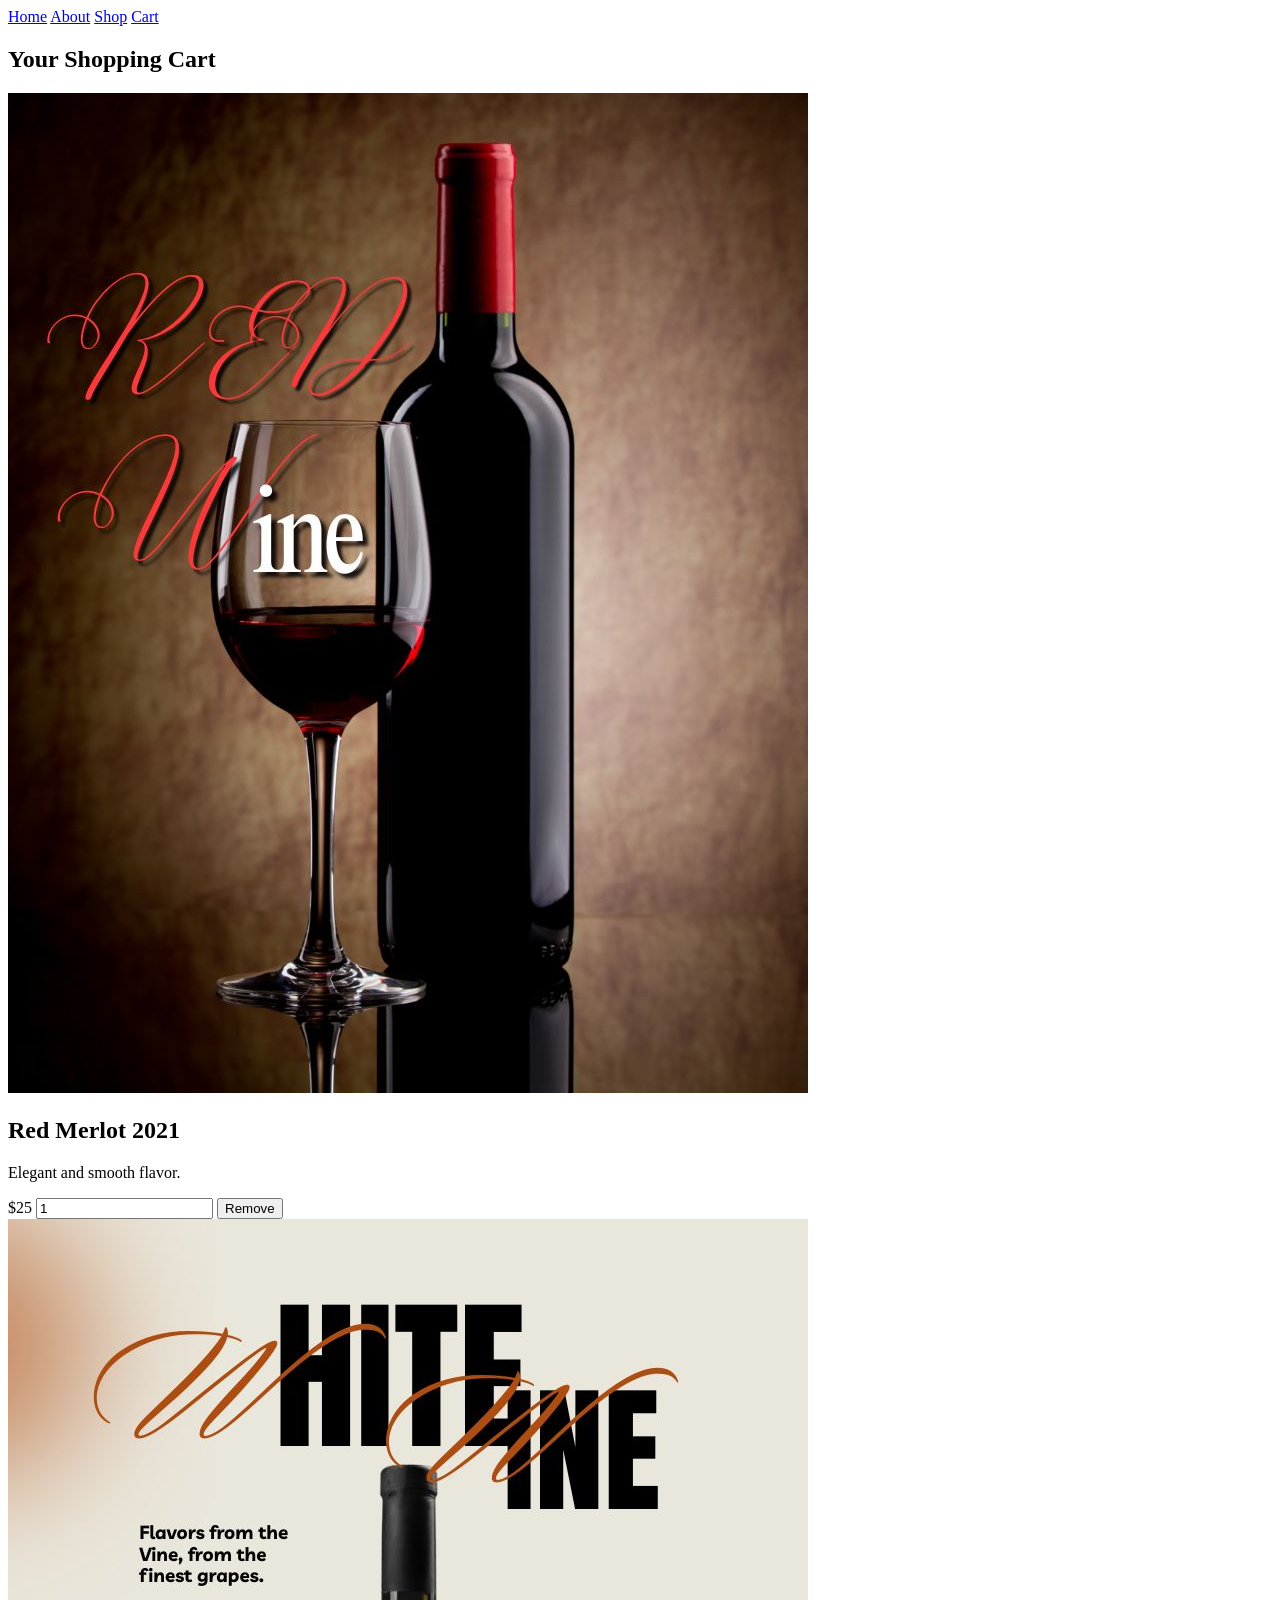
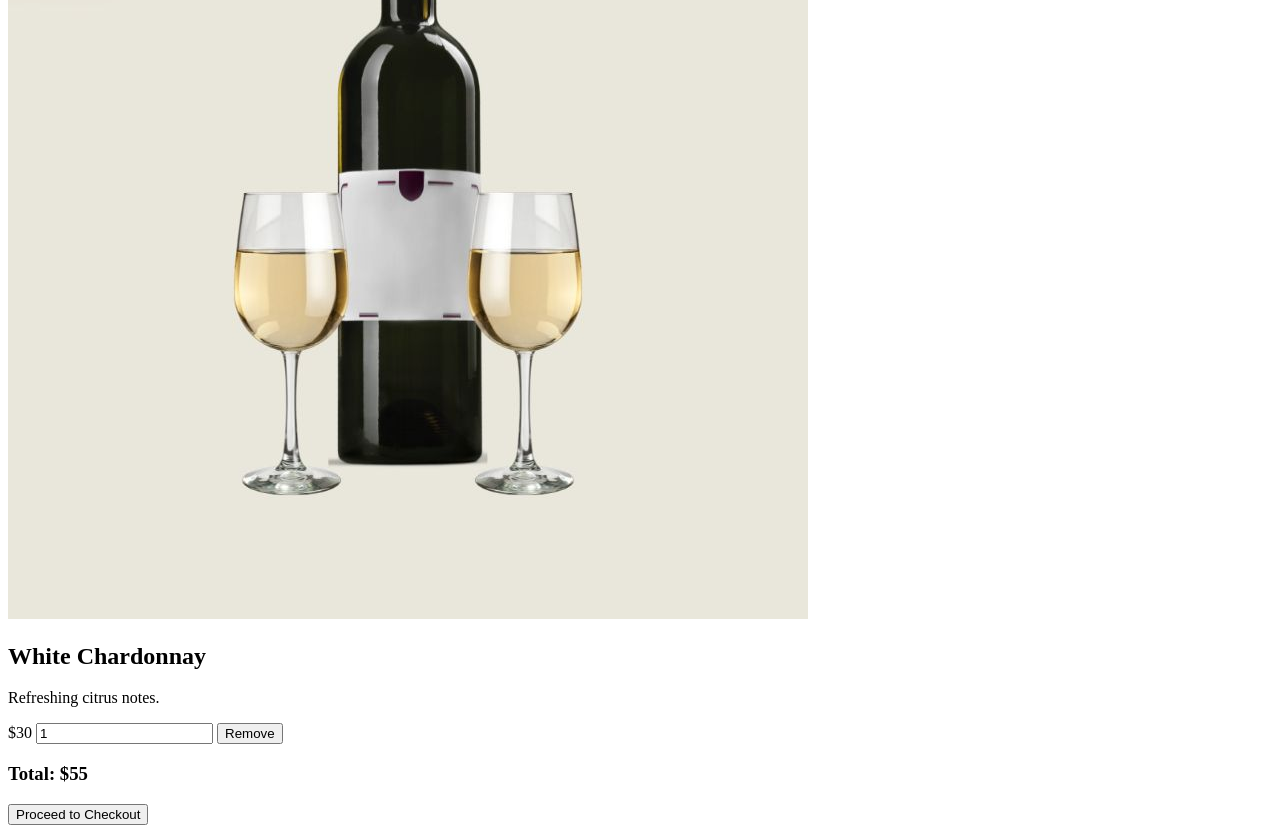
==== cart.html @ 9fe951df "Create cart.html" ====
<!DOCTYPE html>
<html lang="en">
<head>
  <meta charset="UTF-8" />
  <meta name="viewport" content="width=device-width, initial-scale=1.0" />
  <title>Your Cart | Wine House</title>
  <link rel="stylesheet" href="css/cart.css" />
</head>
<body>

  <!-- Navbar -->
  <nav class="navbar">
    <a href="index.html">Home</a>
    <a href="index.html#about">About</a>
    <a href="index.html#shop">Shop</a>
    <a href="cart.html" class="active">Cart</a>
  </nav>

  <!-- Cart Section -->
  <section class="cart-section">
    <h1>Your Shopping Cart</h1>

    <div class="cart-container">
      <!-- Example Cart Item -->
      <div class="cart-item">
        <img src="assets/images/wine1.jpg" alt="Wine 1">
        <div class="item-details">
          <h2>Red Merlot 2021</h2>
          <p>Elegant and smooth flavor.</p>
          <div class="item-actions">
            <span class="price">$25</span>
            <input type="number" value="1" min="1" class="quantity">
            <button class="remove-btn">Remove</button>
          </div>
        </div>
      </div>

      <div class="cart-item">
        <img src="assets/images/wine2.jpg" alt="Wine 2">
        <div class="item-details">
          <h2>White Chardonnay</h2>
          <p>Refreshing citrus notes.</p>
          <div class="item-actions">
            <span class="price">$30</span>
            <input type="number" value="1" min="1" class="quantity">
            <button class="remove-btn">Remove</button>
          </div>
        </div>
      </div>
    </div>

    <!-- Total and Checkout -->
    <div class="cart-summary">
      <h3>Total: <span id="cart-total">$55</span></h3>
      <button class="checkout-btn">Proceed to Checkout</button>
    </div>
  </section>

  <script src="js/cart.js"></script>
</body>
</html>
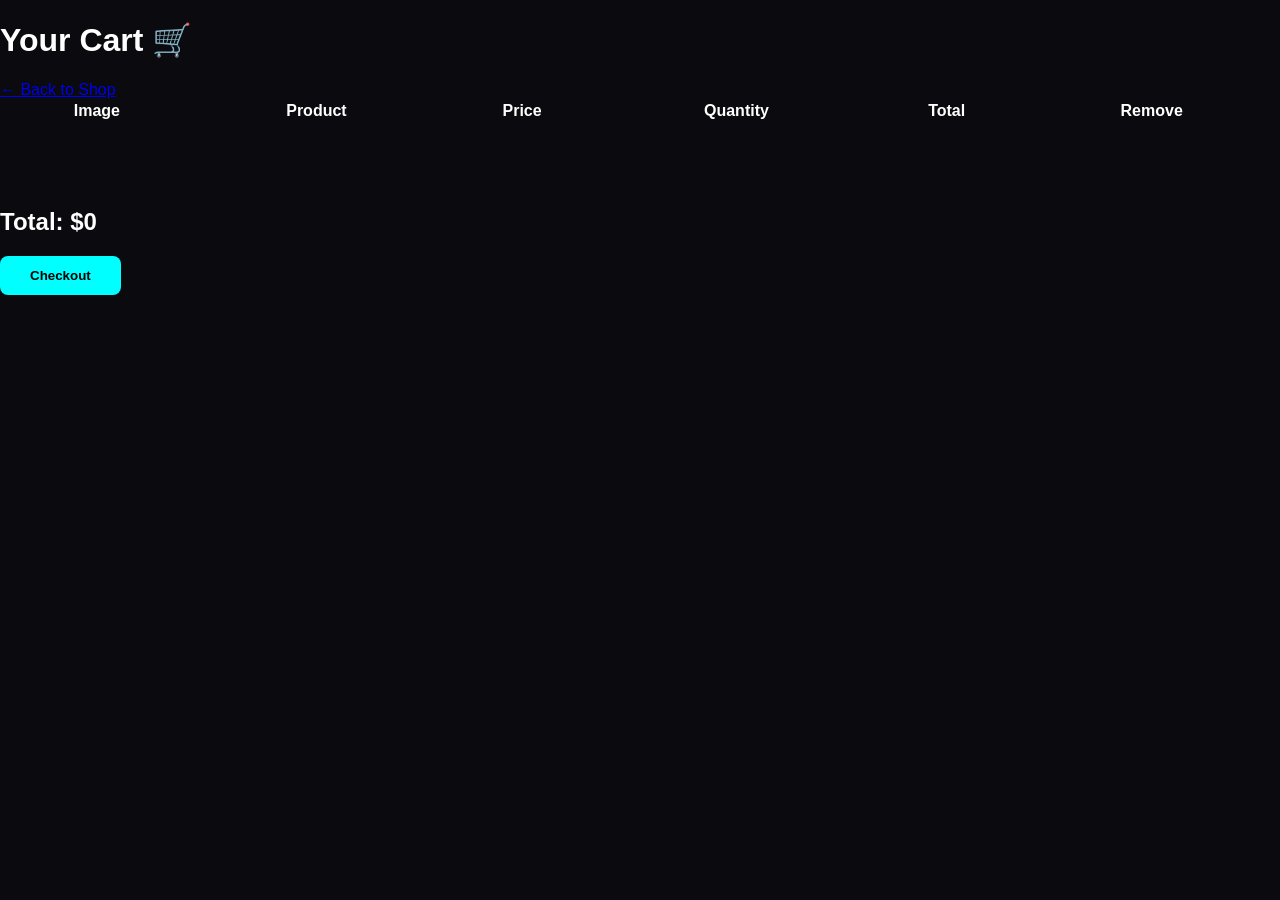
==== commit fcacaf3b: "Update cart.html" ====
--- a/cart.html
+++ b/cart.html
@@ -1,61 +1,40 @@
 <!DOCTYPE html>
 <html lang="en">
 <head>
-  <meta charset="UTF-8" />
-  <meta name="viewport" content="width=device-width, initial-scale=1.0" />
-  <title>Your Cart | Wine House</title>
-  <link rel="stylesheet" href="css/cart.css" />
+  <meta charset="UTF-8">
+  <meta name="viewport" content="width=device-width, initial-scale=1.0">
+  <title>Your Cart</title>
+  <link rel="stylesheet" href="cart.css">
 </head>
 <body>
+  <header class="cart-header">
+    <h1>Your Cart 🛒</h1>
+    <nav>
+      <a href="index.html" class="back-btn">← Back to Shop</a>
+    </nav>
+  </header>
 
-  <!-- Navbar -->
-  <nav class="navbar">
-    <a href="index.html">Home</a>
-    <a href="index.html#about">About</a>
-    <a href="index.html#shop">Shop</a>
-    <a href="cart.html" class="active">Cart</a>
-  </nav>
+  <section class="cart-container">
+    <table id="cartTable">
+      <thead>
+        <tr>
+          <th>Image</th>
+          <th>Product</th>
+          <th>Price</th>
+          <th>Quantity</th>
+          <th>Total</th>
+          <th>Remove</th>
+        </tr>
+      </thead>
+      <tbody></tbody>
+    </table>
 
-  <!-- Cart Section -->
-  <section class="cart-section">
-    <h1>Your Shopping Cart</h1>
-
-    <div class="cart-container">
-      <!-- Example Cart Item -->
-      <div class="cart-item">
-        <img src="assets/images/wine1.jpg" alt="Wine 1">
-        <div class="item-details">
-          <h2>Red Merlot 2021</h2>
-          <p>Elegant and smooth flavor.</p>
-          <div class="item-actions">
-            <span class="price">$25</span>
-            <input type="number" value="1" min="1" class="quantity">
-            <button class="remove-btn">Remove</button>
-          </div>
-        </div>
-      </div>
-
-      <div class="cart-item">
-        <img src="assets/images/wine2.jpg" alt="Wine 2">
-        <div class="item-details">
-          <h2>White Chardonnay</h2>
-          <p>Refreshing citrus notes.</p>
-          <div class="item-actions">
-            <span class="price">$30</span>
-            <input type="number" value="1" min="1" class="quantity">
-            <button class="remove-btn">Remove</button>
-          </div>
-        </div>
-      </div>
-    </div>
-
-    <!-- Total and Checkout -->
     <div class="cart-summary">
-      <h3>Total: <span id="cart-total">$55</span></h3>
-      <button class="checkout-btn">Proceed to Checkout</button>
+      <h2>Total: $<span id="cartTotal">0</span></h2>
+      <button id="checkoutBtn" class="checkout-btn">Checkout</button>
     </div>
   </section>
 
-  <script src="js/cart.js"></script>
+  <script src="cart.js"></script>
 </body>
 </html>
--- a/cart.css
+++ b/cart.css
@@ -0,0 +1,155 @@
+body {
+  font-family: 'Poppins', sans-serif;
+  background: #0a0a0f;
+  color: #fff;
+  margin: 0;
+  padding: 0;
+}
+
+.navbar {
+  display: flex;
+  justify-content: center;
+  gap: 30px;
+  background: rgba(0, 0, 0, 0.8);
+  padding: 15px 0;
+  position: sticky;
+  top: 0;
+  backdrop-filter: blur(10px);
+}
+
+.navbar a {
+  color: #00ffff;
+  text-decoration: none;
+  font-weight: 600;
+  transition: 0.3s;
+}
+
+.navbar a:hover, .navbar .active {
+  color: #fff;
+  text-shadow: 0 0 10px #00ffff;
+}
+
+/* Cart Section */
+.cart-section {
+  max-width: 1000px;
+  margin: 80px auto;
+  padding: 20px;
+  text-align: center;
+}
+
+.cart-section h1 {
+  color: #00ffff;
+  font-size: 2.2rem;
+  margin-bottom: 40px;
+}
+
+.cart-container {
+  display: flex;
+  flex-direction: column;
+  gap: 25px;
+}
+
+.cart-item {
+  display: flex;
+  background: rgba(255,255,255,0.05);
+  border-radius: 12px;
+  padding: 15px;
+  align-items: center;
+  transition: 0.3s;
+}
+
+.cart-item:hover {
+  box-shadow: 0 0 15px rgba(0,255,255,0.3);
+}
+
+.cart-item img {
+  width: 120px;
+  height: 160px;
+  border-radius: 10px;
+  object-fit: cover;
+  margin-right: 20px;
+}
+
+.item-details {
+  flex: 1;
+  text-align: left;
+}
+
+.item-details h2 {
+  margin-bottom: 5px;
+  color: #00ffff;
+}
+
+.item-actions {
+  margin-top: 10px;
+  display: flex;
+  align-items: center;
+  gap: 15px;
+}
+
+.price {
+  font-size: 1.2rem;
+  font-weight: bold;
+  color: #fff;
+}
+
+.quantity {
+  width: 50px;
+  text-align: center;
+  border-radius: 5px;
+  border: 1px solid #00ffff;
+  background: transparent;
+  color: #fff;
+}
+
+.remove-btn {
+  background: #ff0033;
+  color: #fff;
+  border: none;
+  border-radius: 5px;
+  padding: 8px 12px;
+  cursor: pointer;
+  transition: 0.3s;
+}
+
+.remove-btn:hover {
+  background: #ff3366;
+}
+
+/* Summary */
+.cart-summary {
+  margin-top: 40px;
+}
+
+.checkout-btn {
+  padding: 12px 30px;
+  background: #00ffff;
+  color: #000;
+  border-radius: 8px;
+  border: none;
+  font-weight: bold;
+  cursor: pointer;
+  transition: 0.3s;
+}
+
+.checkout-btn:hover {
+  background: #007bff;
+  color: #fff;
+}
+
+/* Responsive */
+@media (max-width: 768px) {
+  .cart-item {
+    flex-direction: column;
+    align-items: center;
+  }
+
+  .cart-item img {
+    margin-right: 0;
+    margin-bottom: 10px;
+  }
+
+  .item-actions {
+    justify-content: center;
+  }
+}
